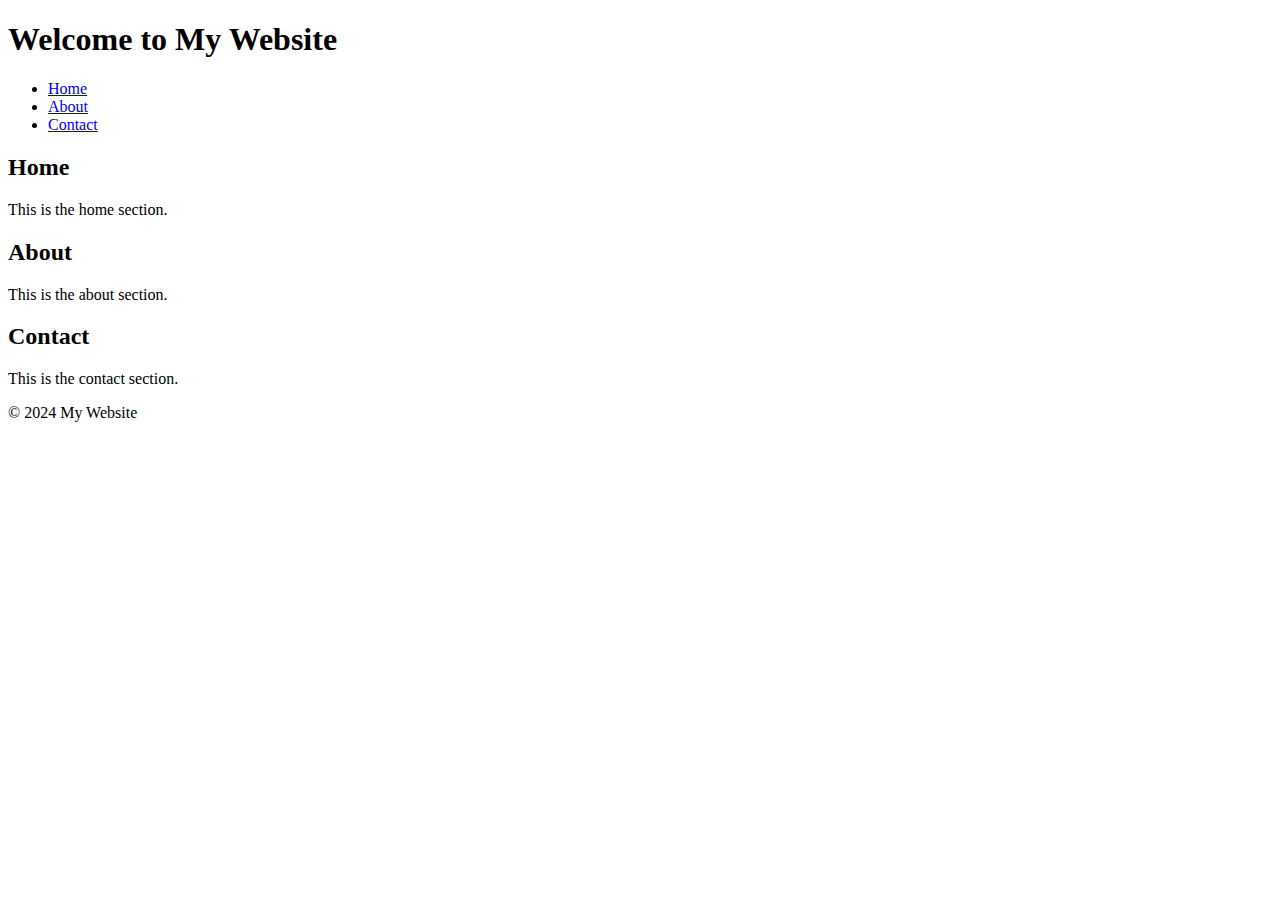
==== index.html @ 81a3e5bc "Create index.html" ====
<!DOCTYPE html>
<html lang="en">
<head>
    <meta charset="UTF-8">
    <meta name="viewport" content="width=device-width, initial-scale=1.0">
    <title>My Website</title>
    <link rel="stylesheet" href="styles.css">
</head>
<body>
    <header>
        <h1>Welcome to My Website</h1>
        <nav>
            <ul>
                <li><a href="#home">Home</a></li>
                <li><a href="#about">About</a></li>
                <li><a href="#contact">Contact</a></li>
            </ul>
        </nav>
    </header>

    <main>
        <section id="home">
            <h2>Home</h2>
            <p>This is the home section.</p>
        </section>
        <section id="about">
            <h2>About</h2>
            <p>This is the about section.</p>
        </section>
        <section id="contact">
            <h2>Contact</h2>
            <p>This is the contact section.</p>
        </section>
    </main>

    <footer>
        <p>&copy; 2024 My Website</p>
    </footer>

    <script src="script.js"></script>
</body>
</html>
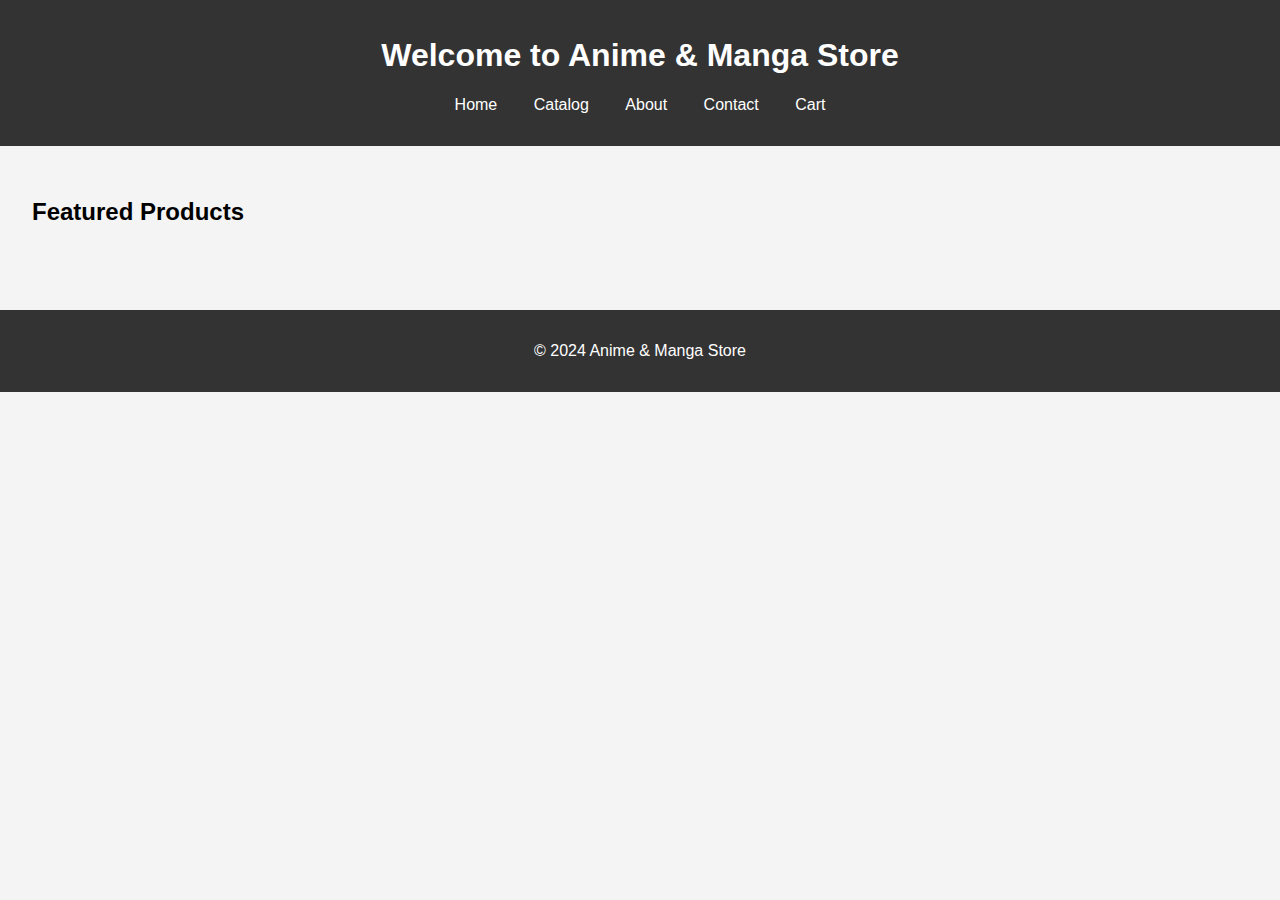
==== commit 401f2055: "NEW" ====
--- a/index.html
+++ b/index.html
@@ -3,38 +3,34 @@
 <head>
     <meta charset="UTF-8">
     <meta name="viewport" content="width=device-width, initial-scale=1.0">
-    <title>My Website</title>
+    <title>Anime & Manga Store</title>
     <link rel="stylesheet" href="styles.css">
 </head>
 <body>
     <header>
-        <h1>Welcome to My Website</h1>
+        <h1>Welcome to Anime & Manga Store</h1>
         <nav>
             <ul>
                 <li><a href="#home">Home</a></li>
+                <li><a href="#catalog">Catalog</a></li>
                 <li><a href="#about">About</a></li>
                 <li><a href="#contact">Contact</a></li>
+                <li><a href="#cart">Cart</a></li>
             </ul>
         </nav>
     </header>
 
     <main>
         <section id="home">
-            <h2>Home</h2>
-            <p>This is the home section.</p>
-        </section>
-        <section id="about">
-            <h2>About</h2>
-            <p>This is the about section.</p>
-        </section>
-        <section id="contact">
-            <h2>Contact</h2>
-            <p>This is the contact section.</p>
+            <h2>Featured Products</h2>
+            <div class="product-grid">
+                <!-- Placeholder for featured products -->
+            </div>
         </section>
     </main>
 
     <footer>
-        <p>&copy; 2024 My Website</p>
+        <p>&copy; 2024 Anime & Manga Store</p>
     </footer>
 
     <script src="script.js"></script>
--- a/styles.css
+++ b/styles.css
@@ -0,0 +1,56 @@
+body {
+    font-family: Arial, sans-serif;
+    margin: 0;
+    padding: 0;
+    background-color: #f4f4f4;
+}
+
+header {
+    background-color: #333;
+    color: #fff;
+    padding: 1em 0;
+    text-align: center;
+}
+
+nav ul {
+    list-style: none;
+    padding: 0;
+    text-align: center;
+}
+
+nav ul li {
+    display: inline;
+    margin: 0 1em;
+}
+
+nav ul li a {
+    color: #fff;
+    text-decoration: none;
+}
+
+main {
+    padding: 2em;
+}
+
+section {
+    margin-bottom: 2em;
+}
+
+.product-grid {
+    display: grid;
+    grid-template-columns: repeat(auto-fit, minmax(200px, 1fr));
+    gap: 1em;
+}
+
+.product {
+    border: 1px solid #ccc;
+    padding: 1em;
+    background-color: #fff;
+}
+
+footer {
+    background-color: #333;
+    color: #fff;
+    text-align: center;
+    padding: 1em 0;
+}
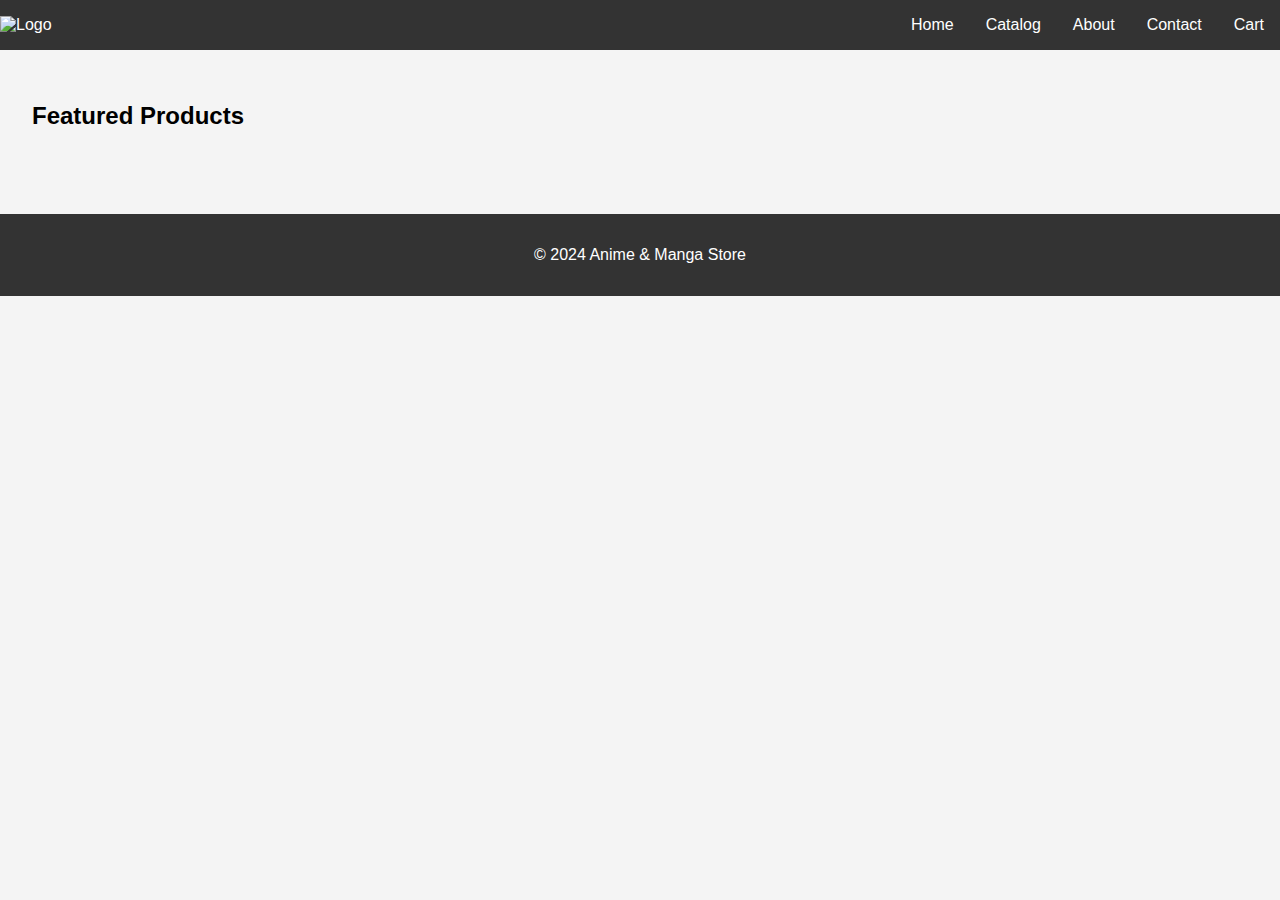
==== commit db0703aa: "UPD" ====
--- a/index.html
+++ b/index.html
@@ -8,7 +8,9 @@
 </head>
 <body>
     <header>
-        <h1>Welcome to Anime & Manga Store</h1>
+        <div class="logo">
+            <img src="path/to/logo.png" alt="Logo">
+        </div>
         <nav>
             <ul>
                 <li><a href="#home">Home</a></li>
--- a/styles.css
+++ b/styles.css
@@ -9,17 +9,27 @@
     background-color: #333;
     color: #fff;
     padding: 1em 0;
-    text-align: center;
+    display: flex;
+    justify-content: space-between;
+    align-items: center;
+}
+
+header .logo {
+    margin-right: 1em;
+}
+
+header .logo img {
+    height: 50px; /* Adjust the height according to your logo size */
 }
 
 nav ul {
     list-style: none;
     padding: 0;
-    text-align: center;
+    margin: 0;
+    display: flex;
 }
 
 nav ul li {
-    display: inline;
     margin: 0 1em;
 }
 
